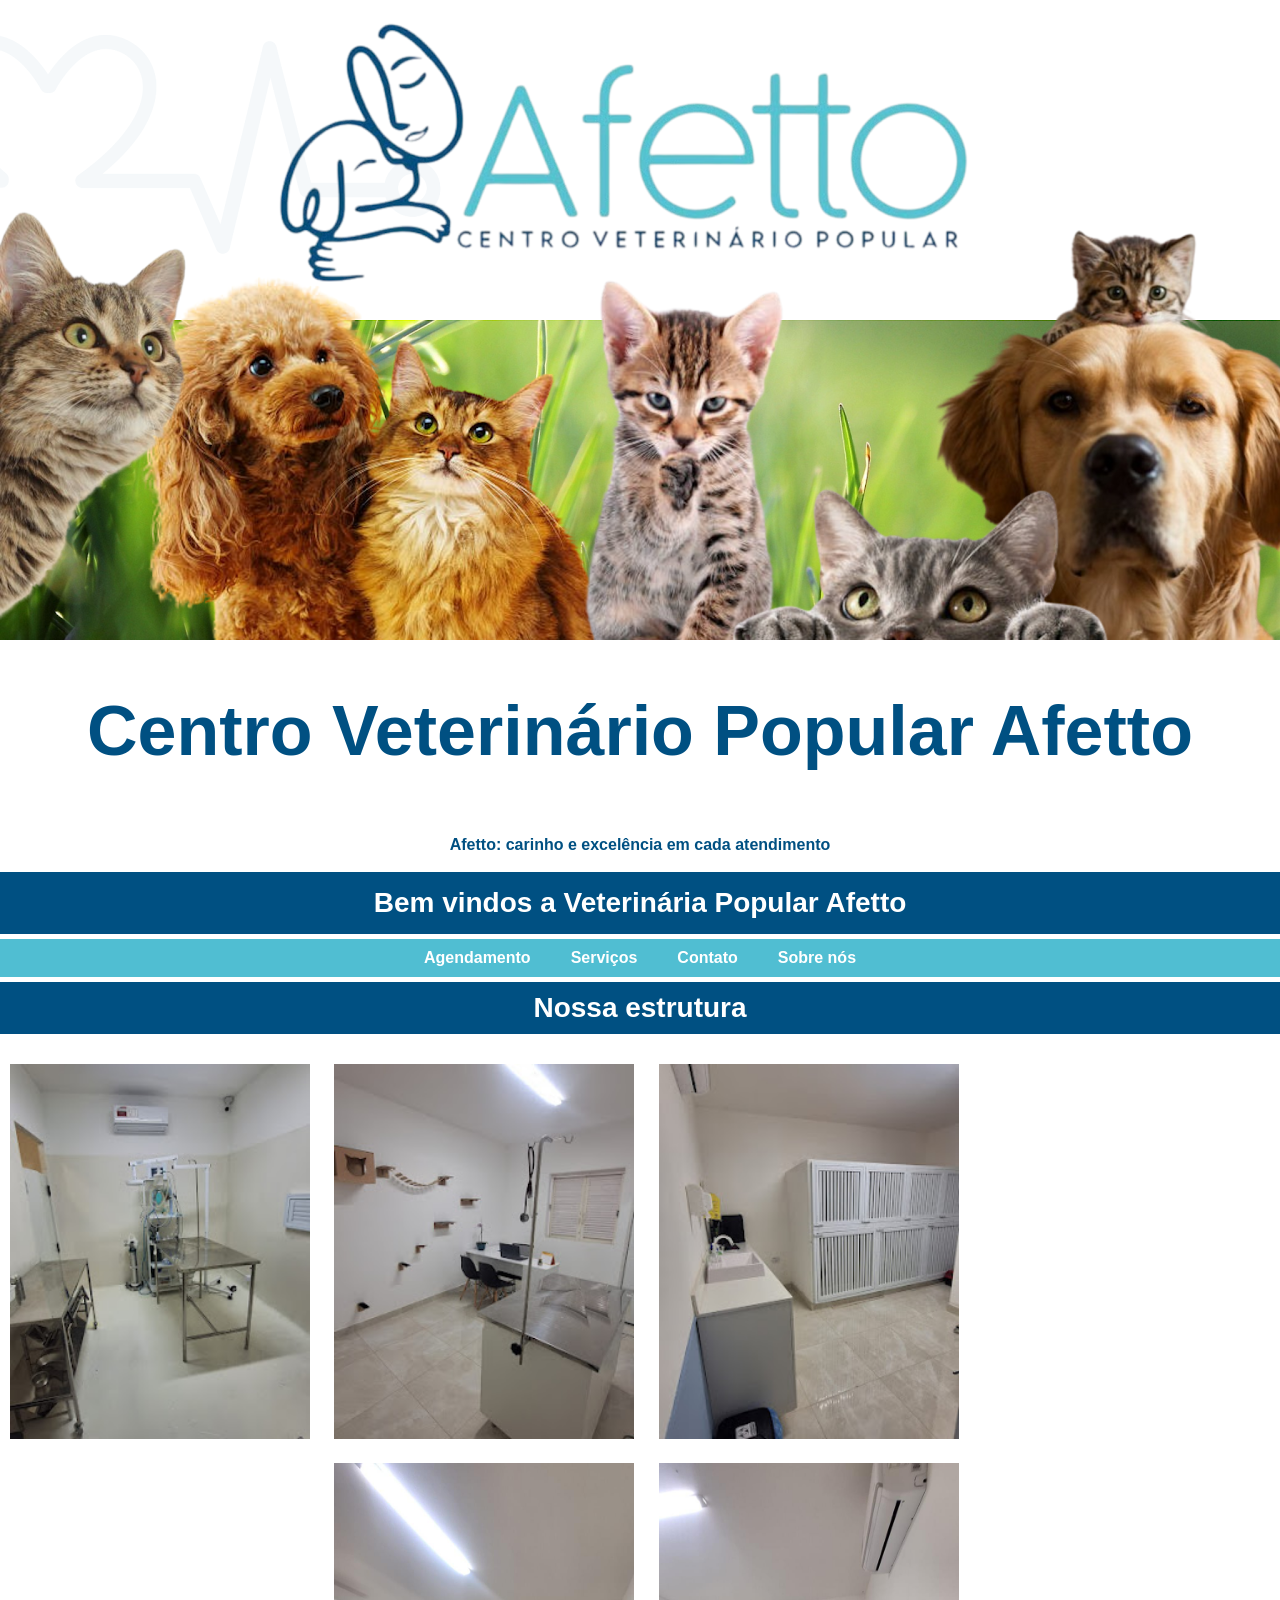
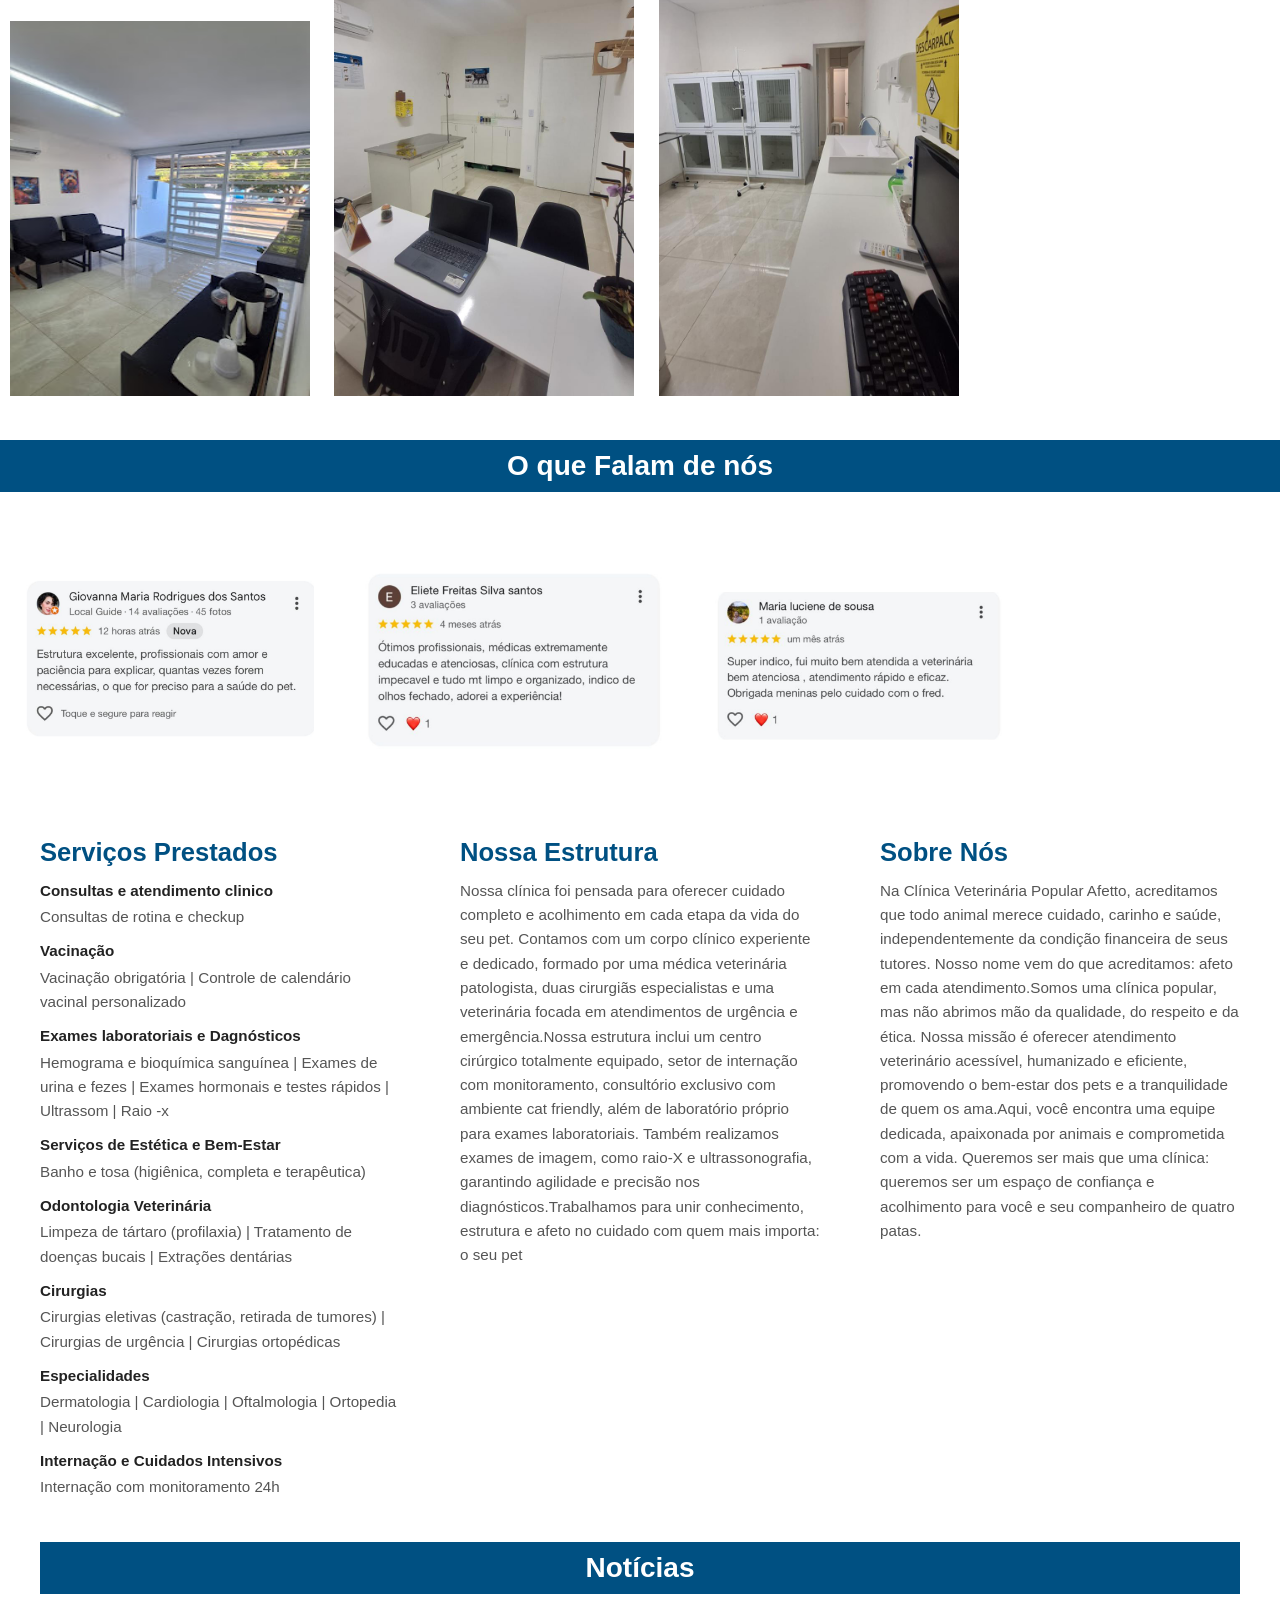
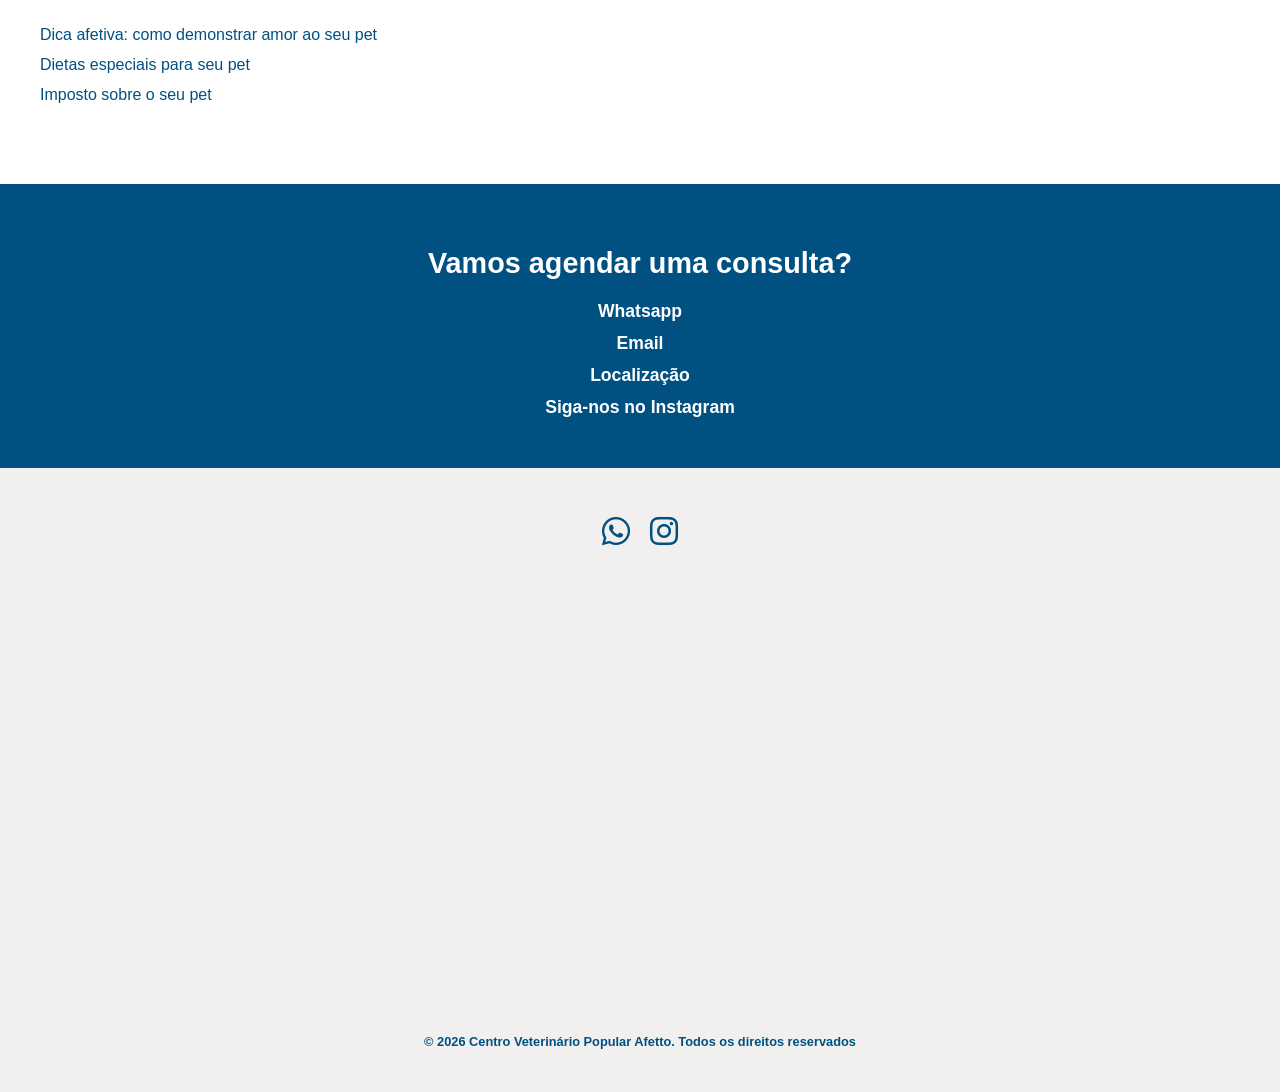
==== clinicaVeterinaria/clinicaVeterinaria/index.html @ 52dd1de7 "Add files via upload" ====
<!DOCTYPE html>
<html lang="pt-br">
<head>
    <meta charset="UTF-8">
    <meta name="viewport" content="width=device-width, initial-scale=1.0">
    <title>Veterinária Afetto</title>
    <link rel="stylesheet" href="./CSS/style.css">
    <link rel="stylesheet" href="https://cdnjs.cloudflare.com/ajax/libs/font-awesome/6.5.0/css/all.min.css">

</head>

    <img src="./Fotos Capa/Capa.png" alt="Foto Capa" class="imagem-capa">

        <h1 id="titulo-principal">Centro Veterinário Popular Afetto</h1>

                <strong class="slogan"><h4>Afetto: carinho e excelência em cada atendimento </h4></strong>
    
    <body>
    
        <header class="boas-vindas">Bem vindos a Veterinária Popular Afetto</header>

            <nav>

                <ul>

                    <li><a href="https://api.whatsapp.com/send/?phone=551922216994&text&type=phone_number&app_absent=0">Agendamento</a></li>
                    <li><a href="https://sites.google.com/view/afettoveterinariapopular/home#h.gkpzgw47va30">Serviços</a></li>
                    <li><a href="https://api.whatsapp.com/send/?phone=551922216994&text&type=phone_number&app_absent=0">Contato</a></li>
                    <li><a href="https://sites.google.com/view/afettoveterinariapopular/home#h.67ei8m7gxef6">Sobre nós</a></li>
            </ul>

        </nav>

            <h3 class="estrutura">Nossa estrutura</h3>

                <div>
                    <img src="./Fotos Clinica Estrutura/2025-05-13 (1).jpg" alt=" Centro cirurgico " width="300" class="estrutura">
                    <img src="./Fotos Clinica Estrutura/2025-05-13 (2).jpg" alt="consultório" width="300" class="estrutura">
                    <img src="./Fotos Clinica Estrutura/2025-05-13 (3).jpg" alt="Internação" width="300" class="estrutura">
                    <img src="./Fotos Clinica Estrutura/2025-05-13.jpg" alt="Recepção" width="300" height="375" class="estrutura">
                    <img src="./Fotos Clinica Estrutura/consultorio.jpeg" alt="consultorio" width="300" class="estrutura">
                    <img src="./Fotos Clinica Estrutura/internação.jpeg" alt="internação" width="300" class="estrutura">
                
                 </div>

        <h3 class="nos">O que Falam de nós</h3>

            <img src="./Comentários/unnamed (1).png" alt="Comentários" width="300" class="comentario">
            <img src="./Comentários/unnamed (2).png" alt="Comentários" width="300" class="comentario">
            <img src="./Comentários/unnamed.png" alt="Comentários" width="300" class="comentario">

    <div class="colunas">

        <section>

             <h2 class="serviços">Serviços Prestados</h2>

                <strong><p>Consultas e atendimento clinico</p></strong>
                 <p> Consultas de rotina e checkup</p>
            
                <strong><p>Vacinação</p></strong>
                <p>Vacinação obrigatória | Controle de calendário vacinal personalizado</p>
            
                <strong><p>Exames laboratoriais e Dagnósticos</p></strong>
                <p>Hemograma e bioquímica sanguínea | Exames de urina e fezes | Exames hormonais e testes rápidos | Ultrassom | Raio -x</p>
           
                <strong><p>Serviços de Estética e Bem-Estar</p></strong>
                <p>Banho e tosa (higiênica, completa e terapêutica)</p>
            
                <strong><p>Odontologia Veterinária</p></strong>
                <p>Limpeza de tártaro (profilaxia) | Tratamento de doenças bucais | Extrações dentárias</p>
            
                <strong><p>Cirurgias</p></strong>
                <p>Cirurgias eletivas (castração, retirada de tumores) | Cirurgias de urgência | Cirurgias ortopédicas</p>

                <strong><p>Especialidades</p></strong>
                <p>Dermatologia | Cardiologia | Oftalmologia | Ortopedia | Neurologia</p>
            
                <strong><p>Internação e Cuidados Intensivos</p></strong>
                <p>Internação com monitoramento 24h</p>
        
        </section>
    

    <section> 

        <h2 class="nossa-estrutura"> Nossa Estrutura</h2>
        <p>Nossa clínica foi pensada para oferecer cuidado completo e acolhimento em cada etapa da vida do seu pet. Contamos com um corpo clínico experiente e dedicado, formado por uma médica veterinária patologista, duas cirurgiãs especialistas e uma veterinária focada em atendimentos de urgência e emergência.Nossa estrutura inclui um centro cirúrgico totalmente equipado, setor de internação com monitoramento, consultório exclusivo com ambiente cat friendly, além de laboratório próprio para exames laboratoriais. Também realizamos exames de imagem, como raio-X e ultrassonografia, garantindo agilidade e precisão nos diagnósticos.Trabalhamos para unir conhecimento, estrutura e afeto no cuidado com quem mais importa: o seu pet</p>

    </section>

        <section>

            <h2 class="sobre-nos">Sobre Nós</h2>
            <p>Na Clínica Veterinária Popular Afetto, acreditamos que todo animal merece cuidado, carinho e saúde, independentemente da condição financeira de seus tutores. Nosso nome vem do que acreditamos: afeto em cada atendimento.Somos uma clínica popular, mas não abrimos mão da qualidade, do respeito e da ética. Nossa missão é oferecer atendimento veterinário acessível, humanizado e eficiente, promovendo o bem-estar dos pets e a tranquilidade de quem os ama.Aqui, você encontra uma equipe dedicada, apaixonada por animais e comprometida com a vida. Queremos ser mais que uma clínica: queremos ser um espaço de confiança e acolhimento para você e seu companheiro de quatro patas.</p>
    
        </section>

    </div>

    <div class="noticias-wrapper">
    
        <section>

            <strong><h2 class="noticias">Notícias</h2></strong>

                <a href="https://www.facebook.com/photo?fbid=122131248200783340&set=a.122097390836783340">Dica afetiva: como demonstrar amor ao seu pet</a>
                <a href="https://caesegatos.com.br/dietas-especiais-qual-a-melhor-para-pets-com-sensibilidade-digestiva/">Dietas especiais para seu pet</a>
                <a href="https://g1.globo.com/fato-ou-fake/noticia/2024/11/28/e-fake-que-governo-federal-estuda-criar-imposto-para-donos-de-pets.ghtml">Imposto sobre o seu pet</a>
        

        </section>

    </div>

    <div class="contato-wrapper">

        <h2 class="agendar-consulta">Vamos agendar uma consulta?</h2>

            <h3><a href="tel+5519922216994"> Whatsapp </a></h3>
            <h3><a href="mailto:afettovetpopular@gmail.com">Email</a></h3>
            <h3><a href="https://www.google.com/maps/place/AFETTO+-+Centro+Veterin%C3%A1rio+Popular+Afetto/data=!4m2!3m1!1s0x0:0xd06f48d0e1787ab?sa=X&ved=1t:2428&hl=pt-BR&gl=br&ictx=111">Localização</a></h3>
            <h3><a href="https://www.instagram.com/afettovet/"> Siga-nos no Instagram</a></h3>
        
    </div>

    <footer class="rodapé">

        <div class="footer-icones">
            <a href="https://api.whatsapp.com/send/?phone=551922216994" target="_blank">
                <i class="fa-brands fa-whatsapp"></i>
            </a>
            <a href="https://www.instagram.com/afettovet/" target="_blank">
            <i class="fa-brands fa-instagram"></i>
            </a>
        </div>

    <div class="footer-mapa">
        <iframe src="https://www.google.com/maps/embed?pb=!1m18!1m12!1m3!1d3674.5382850676738!2d-47.0913777!3d-22.930394899999996!2m3!1f0!2f0!3f0!3m2!1i1024!2i768!4f13.1!3m3!1m2!1s0x94c8c97112f33e1b%3A0xd06f48d0e1787ab!2sAFETTO%20-%20Centro%20Veterin%C3%A1rio%20Popular%20Afetto!5e0!3m2!1spt-BR!2sbr!4v1776483448032!5m2!1spt-BR!2sbr" width="600" height="450" style="border:0;" allowfullscreen="" loading="lazy" referrerpolicy="no-referrer-when-downgrade"></iframe>
    </div>
        
        <strong><p>&copy; 2026 Centro Veterinário Popular Afetto. Todos os direitos reservados</p></strong>

    </footer>
   
</body>

</html>
---- clinicaVeterinaria/clinicaVeterinaria/CSS/style.css ----
/* Seleção de cores*/

:root {
    --cor-principal: #50BED2;
    --cor-secundaria: #005082;
    --cor-clara: #5AC8D2;
    --cor-fundo: #FFFFFF;
}

body {
    margin: 0;
    padding: 0;
    font-family: Arial, Helvetica, sans-serif;
    background-color: var(--cor-fundo);
}

/* Imagem capa topo */
.imagem-capa {
    width: 100%;
    height: auto;
    
}

#titulo-principal {
    text-align: center;
    font-size: 70px;
    color: var(--cor-secundaria);
}

.slogan {
    
    text-align: center;
    color: var(--cor-secundaria);
    padding: 15px;
}

.slogan h4 {
    margin: 0;
    font-weight: bold;
}

/* Tela inicial Boas vindas */
.boas-vindas {
    
    text-align: center;
    background-color: var(--cor-secundaria);
    color: white;
    font-size: 28px;
    font-weight: bold;
    padding: 15px;
}

/* Menu navegação */
nav {
    background-color: var(--cor-principal);
}

nav ul {
    display: flex;
    justify-content: center;
    list-style: none;
    margin: 5px;
    padding: 10px;
}

nav li {
    margin: 0 20px;
}

nav a {
    text-decoration: none;
    color: var(--cor-fundo);
    font-weight: bold;
    font-size: 16px;
    transition: color 0.3s;
}

nav a:hover {
    color: var(--cor-secundaria);
}

/* Fotos estrutura */
h3.estrutura {
    text-align: center;
    font-size: 28px;
    background-color: var(--cor-secundaria);
    color: white;
    padding: 10px 40px;
    max-width: 1200px;
    margin: 0 auto 20px;
}

img.estrutura {
    padding: 10px;
}

/* Comentário */
.nos {
    text-align: center;
    font-size: 28px;
    background-color: var(--cor-secundaria);
    color: white;
    padding: 10px 40px;
    max-width: 1200px;
    margin: 30px auto 0;
}

.comentario {
    padding: 20px;
    display: inline-block;
}

/* Colunas - Serviços ,Estrutura, Sobre Nós*/
.colunas {
    display: flex;
    flex-direction: row;
    justify-content: space-between;
    align-items: flex-start;
    gap: 60px;
    padding: 40px;
    max-width: 1200px;
    margin: 0 auto;
}

.colunas section {
    flex: 1;
    text-align: left;
}

.colunas h2 {
    font-size: 1.6rem;
    color: var(--cor-secundaria);
    margin-bottom: 12px;
}

.colunas p {
    font-size: 0.95rem;
    line-height: 1.6;
    color: #555;
    margin: 2px 0;
}

.colunas strong p {
    color: #222;
    margin-top: 10px;
    margin-bottom: 0;
}

/* Local Noticias*/

.noticias-wrapper {
    max-width: 1200px;
    margin: 0 auto;
    padding: 0 40px 40px 40px;
}

.noticias {
   text-align: center;
    font-size: 28px;
    background-color: var(--cor-secundaria);
    color: white;
    padding: 10px 40px;
    max-width: 1200px;
    margin: 0 auto 20px;
    
}

.noticias-wrapper section {
    display: flex;
    flex-direction: column;
    gap: 12px;
}

.noticias-wrapper a {
    color: var(--cor-secundaria);
    text-decoration: none;
    font-size: 1rem;
    transition: color 0.2s;
}

.noticias-wrapper a:hover {
    text-decoration: underline;
    color: var(--cor-principal);
}
/* Local Contato */

.contato-wrapper {
    text-align: center;
    padding: 40px;
    background-color:var(--cor-secundaria);
    color: var(--cor-fundo);
    margin-top: 40px;
}

.agendar-consulta {
    color: var(--cor-fundo);
    font-size: 1.8rem;
    margin-bottom: 20px;
}

.contato-wrapper h3 {
    margin: 10px 0;
}

.contato-wrapper h3 a {
    color:var(--cor-fundo);
    text-decoration: none;
    font-size: 1.1rem;
    transition: color 0.2s;
}

.contato-wrapper h3 a:hover {
    color: var(--cor-principal);
}

.rodapé {
    text-align: center;
    padding: 20px;
    background-color: #F2F0EF;
    color: var(--cor-secundaria);
    font-size: 0.9rem;
}
.rodapé {
    text-align: center;
    padding: 30px 20px;
    background-color: #F2F0EF;
    color: var(--cor-secundaria);
    font-size: 0.8rem;
}

.footer-icones {
    margin: 16px 0;
    display: flex;
    justify-content: center;
    gap: 20px;
}

.footer-icones a {
    color:var(--cor-secundaria);
    font-size: 2rem;
    transition: color 0.2s;
    text-decoration: none;
}

.footer-icones a:hover {
    color: var(--cor-clara);
}

.footer-mapa {
    margin-top: 20px;
    display: flex;
    justify-content: center;
}

.footer-mapa iframe {
    border-radius: 8px;
    max-width: 50%;
}
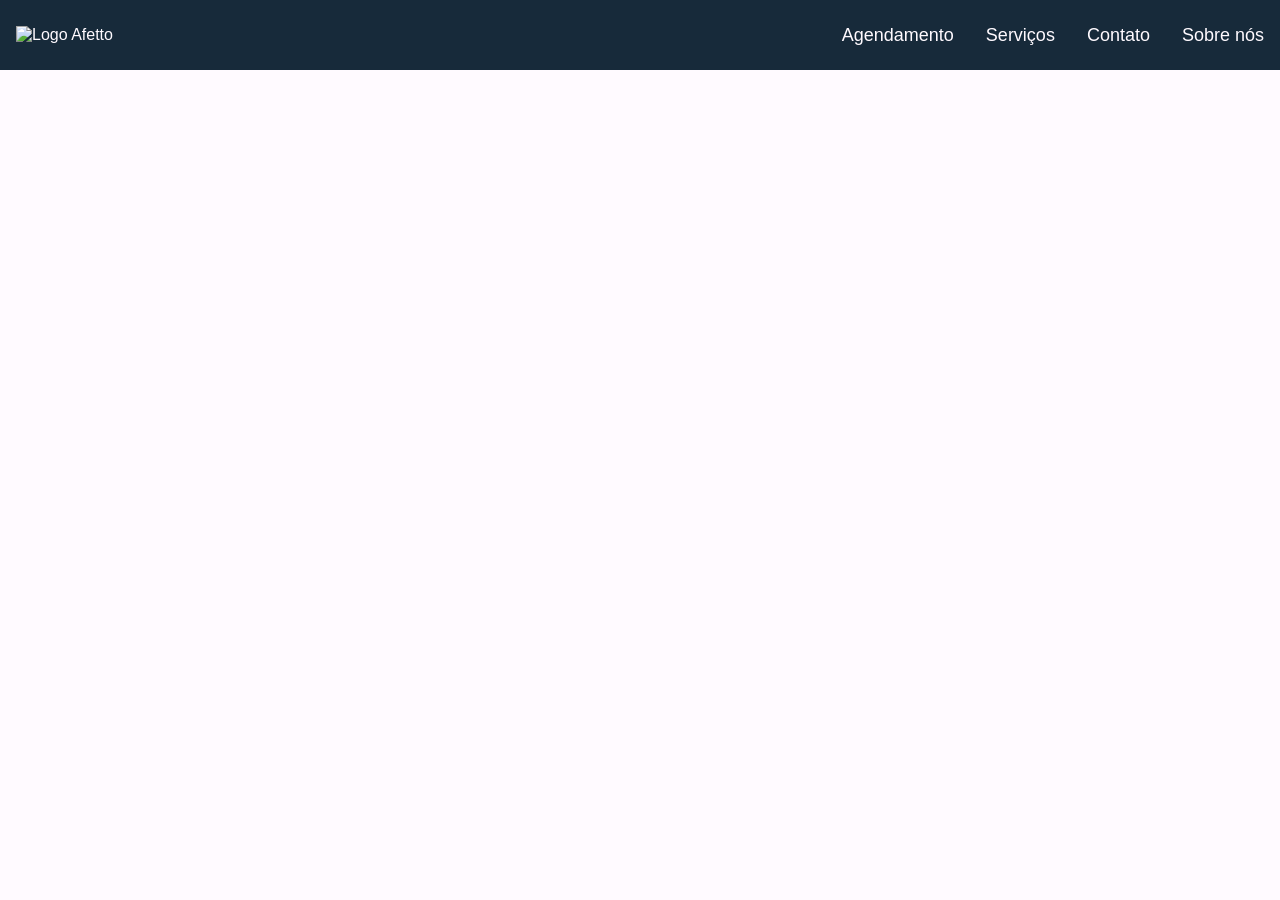
==== commit e91054cd: "Refatoração HTML" ====
--- a/clinicaVeterinaria/clinicaVeterinaria/index.html
+++ b/clinicaVeterinaria/clinicaVeterinaria/index.html
@@ -6,30 +6,29 @@
     <title>Veterinária Afetto</title>
     <link rel="stylesheet" href="./CSS/style.css">
     <link rel="stylesheet" href="https://cdnjs.cloudflare.com/ajax/libs/font-awesome/6.5.0/css/all.min.css">
+    <script defer src="./JS/app.js"></script>
 
 </head>
-
+    
+    <body>
+        <header class="header">
+            <nav class="nav">
+                <a href="/"><img src="./Fotos Capa/logoSemFundo.png" alt="Logo Afetto" class="logoImg"></a>
+                <button class="hamburger"></button>
+                <ul class="navList">
+                    <li><a href="">Agendamento</a></li>
+                    <li><a href="">Serviços</a></li>
+                    <li><a href="">Contato</a></li>
+                    <li><a href="#">Sobre nós</a></li>
+            </ul>
+        </nav>
+        </header>
+<!--
     <img src="./Fotos Capa/Capa.png" alt="Foto Capa" class="imagem-capa">
 
         <h1 id="titulo-principal">Centro Veterinário Popular Afetto</h1>
 
                 <strong class="slogan"><h4>Afetto: carinho e excelência em cada atendimento </h4></strong>
-    
-    <body>
-    
-        <header class="boas-vindas">Bem vindos a Veterinária Popular Afetto</header>
-
-            <nav>
-
-                <ul>
-
-                    <li><a href="https://api.whatsapp.com/send/?phone=551922216994&text&type=phone_number&app_absent=0">Agendamento</a></li>
-                    <li><a href="https://sites.google.com/view/afettoveterinariapopular/home#h.gkpzgw47va30">Serviços</a></li>
-                    <li><a href="https://api.whatsapp.com/send/?phone=551922216994&text&type=phone_number&app_absent=0">Contato</a></li>
-                    <li><a href="https://sites.google.com/view/afettoveterinariapopular/home#h.67ei8m7gxef6">Sobre nós</a></li>
-            </ul>
-
-        </nav>
 
             <h3 class="estrutura">Nossa estrutura</h3>
 
@@ -141,8 +140,8 @@
         
         <strong><p>&copy; 2026 Centro Veterinário Popular Afetto. Todos os direitos reservados</p></strong>
 
-    </footer>
+    </footer>-->
    
 </body>
 
-</html>+</html>
--- a/clinicaVeterinaria/clinicaVeterinaria/CSS/style.css
+++ b/clinicaVeterinaria/clinicaVeterinaria/CSS/style.css
@@ -1,10 +1,18 @@
+*{
+    margin: 0;
+    padding: 0;
+    box-sizing: border-box;
+}
+
 /* Seleção de cores*/
 
 :root {
     --cor-principal: #50BED2;
     --cor-secundaria: #005082;
-    --cor-clara: #5AC8D2;
-    --cor-fundo: #FFFFFF;
+    --cor-escura: #172a3a;
+    --cor-fundo: #fffaff;
+    --cor-houver: #ded9e2;
+
 }
 
 body {
@@ -39,45 +47,128 @@
     font-weight: bold;
 }
 
-/* Tela inicial Boas vindas */
-.boas-vindas {
-    
-    text-align: center;
-    background-color: var(--cor-secundaria);
-    color: white;
-    font-size: 28px;
-    font-weight: bold;
-    padding: 15px;
-}
-
 /* Menu navegação */
-nav {
-    background-color: var(--cor-principal);
-}
-
-nav ul {
-    display: flex;
-    justify-content: center;
-    list-style: none;
-    margin: 5px;
-    padding: 10px;
-}
-
-nav li {
-    margin: 0 20px;
-}
-
-nav a {
+
+.header{
+    background-color: var(--cor-escura);
+    padding-inline: 16px;
+}
+
+.nav{
+    max-width: 1280px;
+    height: 70px;
+    margin-inline:auto;
+    display: flex;
+    justify-content: space-between;
+    align-items: center;
+}
+
+.logoImg{
+    height: 50px;
+}
+
+a{
     text-decoration: none;
     color: var(--cor-fundo);
-    font-weight: bold;
-    font-size: 16px;
-    transition: color 0.3s;
-}
-
-nav a:hover {
-    color: var(--cor-secundaria);
-}
+}
+
+.navList{
+    display: flex;
+    gap: 32px;
+    list-style: none;
+}
+
+.navList a{
+    font-size: 18px;
+    color: var(--cor-fundo);
+    padding-block: 16px;
+}
+
+.hamburger{
+    display: none;
+    border: none;
+    background: none;
+    border-top: 3px solid var(--cor-fundo);
+    cursor: pointer;
+}
+
+.hamburger::before, .hamburger::after{
+    content: '';
+    display: block;
+    width: 30px;
+    height: 3px;
+    background-color: var(--cor-fundo);
+    margin-top: 5px;
+    position: relative;
+    transition: 0.3s;
+}
+
+@media (max-width: 750px) {
+    .hamburger {
+        display: block;
+        z-index: 1;
+    }
+
+    .navList {
+        position: fixed;
+        top: 0;
+        left: 0;
+        width: 100vw;
+        height: 100vh;
+        background-color: var(--cor-escura);
+        clip-path: circle(100px at 90% -15%);
+        transition: 1s ease-out;
+
+        flex-direction: column;
+        justify-content: space-around;
+        align-items: center;
+        gap: 0;
+        pointer-events: none;
+    }
+
+    .navList a {
+        font-size: 24px;
+        opacity: 0;
+    }
+
+    .navList a:nth-child(1) {
+        transition: 0.5s ease-out 0.2s;
+    }
+
+    .navList a:nth-child(2) {
+        transition: 0.5s ease-out 0.4s;
+    }
+
+    .navList a:nth-child(3) {
+        transition: 0.5s ease-out 0.6s;
+    }
+
+    .nav.active .navList {
+        clip-path: circle(1500px at 90% -15%);
+        pointer-events: all;
+    }
+
+    .nav.active .navList a {
+        opacity: 1;
+    }
+
+    .nav.active .hamburger{
+        position: fixed;
+        top: 26px;
+        right: 16px;
+        border-top-color: transparent;
+    }
+
+    .nav.active .hamburger::before{
+        transform: rotate(135deg);
+    }
+
+    .nav.active .hamburger::after{
+        transform: rotate(-135deg);
+        top: -7px;
+    }
+}
+
 
 /* Fotos estrutura */
 h3.estrutura {
@@ -255,4 +346,4 @@
 .footer-mapa iframe {
     border-radius: 8px;
     max-width: 50%;
-}+}
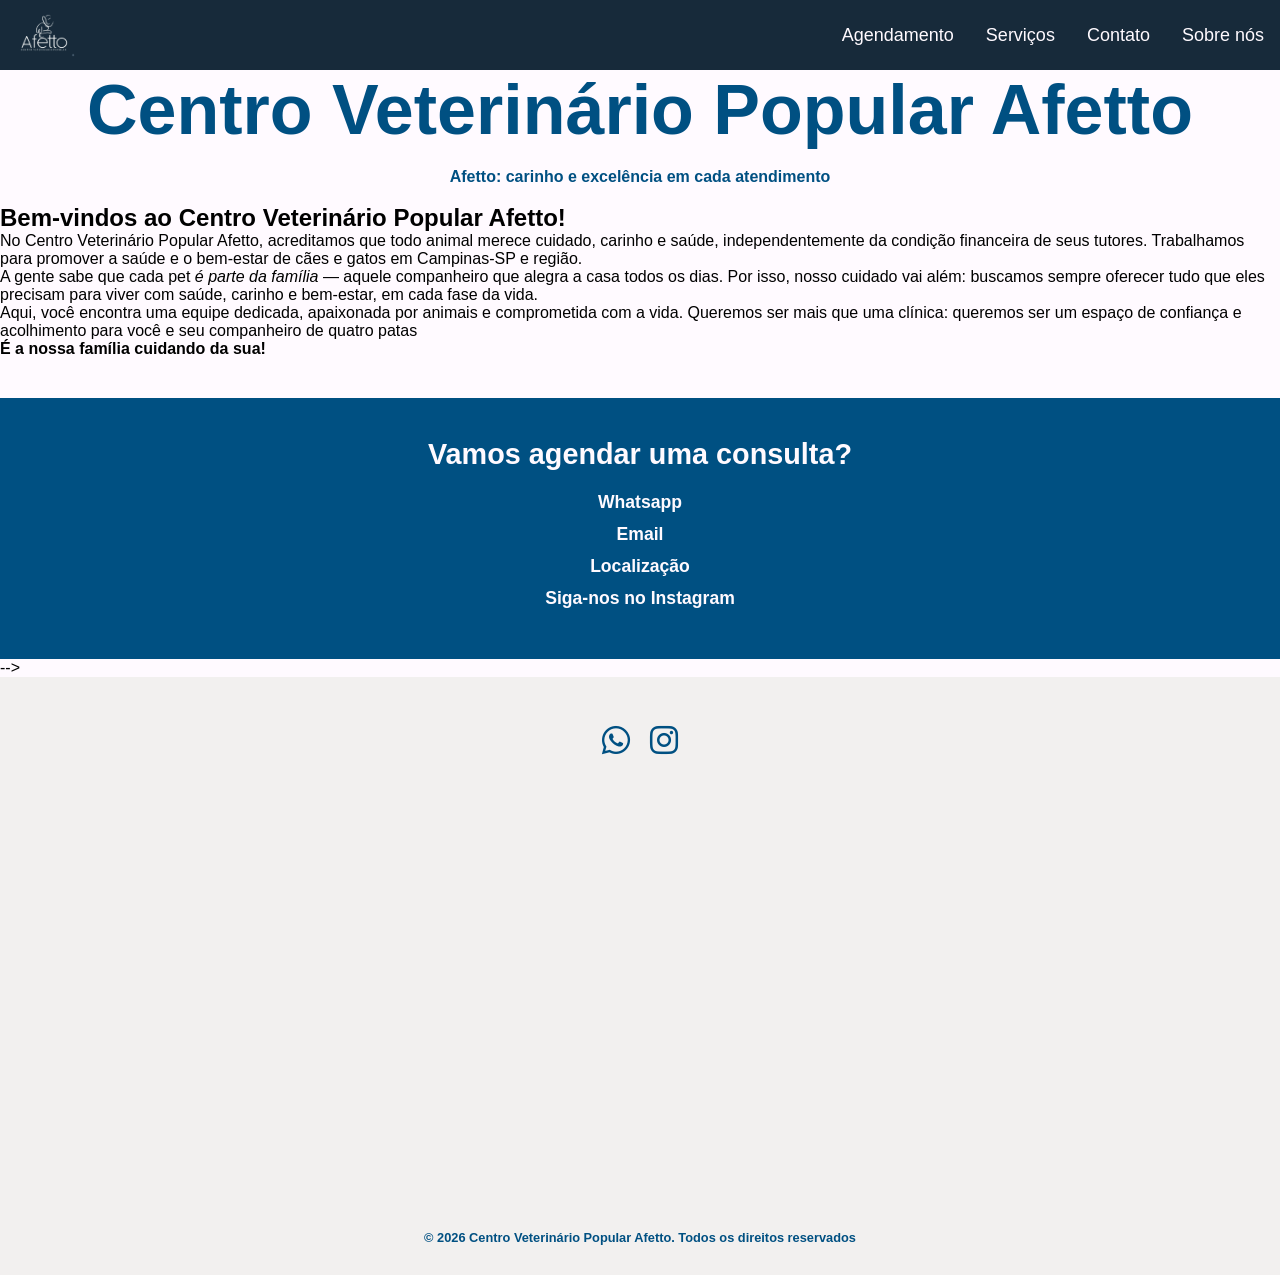
==== commit ddf47600: "adicionei as paginas e os textos das paginas" ====
--- a/clinicaVeterinaria/clinicaVeterinaria/index.html
+++ b/clinicaVeterinaria/clinicaVeterinaria/index.html
@@ -52,31 +52,7 @@
 
         <section>
 
-             <h2 class="serviços">Serviços Prestados</h2>
-
-                <strong><p>Consultas e atendimento clinico</p></strong>
-                 <p> Consultas de rotina e checkup</p>
-            
-                <strong><p>Vacinação</p></strong>
-                <p>Vacinação obrigatória | Controle de calendário vacinal personalizado</p>
-            
-                <strong><p>Exames laboratoriais e Dagnósticos</p></strong>
-                <p>Hemograma e bioquímica sanguínea | Exames de urina e fezes | Exames hormonais e testes rápidos | Ultrassom | Raio -x</p>
-           
-                <strong><p>Serviços de Estética e Bem-Estar</p></strong>
-                <p>Banho e tosa (higiênica, completa e terapêutica)</p>
-            
-                <strong><p>Odontologia Veterinária</p></strong>
-                <p>Limpeza de tártaro (profilaxia) | Tratamento de doenças bucais | Extrações dentárias</p>
-            
-                <strong><p>Cirurgias</p></strong>
-                <p>Cirurgias eletivas (castração, retirada de tumores) | Cirurgias de urgência | Cirurgias ortopédicas</p>
-
-                <strong><p>Especialidades</p></strong>
-                <p>Dermatologia | Cardiologia | Oftalmologia | Ortopedia | Neurologia</p>
-            
-                <strong><p>Internação e Cuidados Intensivos</p></strong>
-                <p>Internação com monitoramento 24h</p>
+             
         
         </section>
     
@@ -86,31 +62,17 @@
         <h2 class="nossa-estrutura"> Nossa Estrutura</h2>
         <p>Nossa clínica foi pensada para oferecer cuidado completo e acolhimento em cada etapa da vida do seu pet. Contamos com um corpo clínico experiente e dedicado, formado por uma médica veterinária patologista, duas cirurgiãs especialistas e uma veterinária focada em atendimentos de urgência e emergência.Nossa estrutura inclui um centro cirúrgico totalmente equipado, setor de internação com monitoramento, consultório exclusivo com ambiente cat friendly, além de laboratório próprio para exames laboratoriais. Também realizamos exames de imagem, como raio-X e ultrassonografia, garantindo agilidade e precisão nos diagnósticos.Trabalhamos para unir conhecimento, estrutura e afeto no cuidado com quem mais importa: o seu pet</p>
 
-    </section>
+    </section>-->
+    <h1 id="titulo-principal">Centro Veterinário Popular Afetto</h1>
 
-        <section>
+    <strong class="slogan"><h4>Afetto: carinho e excelência em cada atendimento </h4></strong>
 
-            <h2 class="sobre-nos">Sobre Nós</h2>
-            <p>Na Clínica Veterinária Popular Afetto, acreditamos que todo animal merece cuidado, carinho e saúde, independentemente da condição financeira de seus tutores. Nosso nome vem do que acreditamos: afeto em cada atendimento.Somos uma clínica popular, mas não abrimos mão da qualidade, do respeito e da ética. Nossa missão é oferecer atendimento veterinário acessível, humanizado e eficiente, promovendo o bem-estar dos pets e a tranquilidade de quem os ama.Aqui, você encontra uma equipe dedicada, apaixonada por animais e comprometida com a vida. Queremos ser mais que uma clínica: queremos ser um espaço de confiança e acolhimento para você e seu companheiro de quatro patas.</p>
-    
-        </section>
+            <h2 class="boas-vindas">Bem-vindos ao Centro Veterinário Popular Afetto!</h2>
 
-    </div>
-
-    <div class="noticias-wrapper">
-    
-        <section>
-
-            <strong><h2 class="noticias">Notícias</h2></strong>
-
-                <a href="https://www.facebook.com/photo?fbid=122131248200783340&set=a.122097390836783340">Dica afetiva: como demonstrar amor ao seu pet</a>
-                <a href="https://caesegatos.com.br/dietas-especiais-qual-a-melhor-para-pets-com-sensibilidade-digestiva/">Dietas especiais para seu pet</a>
-                <a href="https://g1.globo.com/fato-ou-fake/noticia/2024/11/28/e-fake-que-governo-federal-estuda-criar-imposto-para-donos-de-pets.ghtml">Imposto sobre o seu pet</a>
-        
-
-        </section>
-
-    </div>
+                <main><p>No Centro Veterinário Popular Afetto, acreditamos que todo animal merece cuidado, carinho e saúde, independentemente da condição financeira de seus tutores. Trabalhamos para promover a saúde e o bem-estar de cães e gatos em Campinas-SP e região.</p></main>
+                <p>A gente sabe que cada pet <em>é parte da família</em> — aquele companheiro que alegra a casa todos os dias. Por isso, nosso cuidado vai além: buscamos sempre oferecer tudo que eles precisam para viver com saúde, carinho e bem-estar, em cada fase da vida.</p>
+                <p>Aqui, você encontra uma equipe dedicada, apaixonada por animais e comprometida com a vida. Queremos ser mais que uma clínica: queremos ser um espaço de confiança e acolhimento para você e seu companheiro de quatro patas<p>
+                <strong><p>É a nossa família cuidando da sua!</p></strong>
 
     <div class="contato-wrapper">
 
@@ -121,7 +83,7 @@
             <h3><a href="https://www.google.com/maps/place/AFETTO+-+Centro+Veterin%C3%A1rio+Popular+Afetto/data=!4m2!3m1!1s0x0:0xd06f48d0e1787ab?sa=X&ved=1t:2428&hl=pt-BR&gl=br&ictx=111">Localização</a></h3>
             <h3><a href="https://www.instagram.com/afettovet/"> Siga-nos no Instagram</a></h3>
         
-    </div>
+    </div>-->
 
     <footer class="rodapé">
 
@@ -140,7 +102,7 @@
         
         <strong><p>&copy; 2026 Centro Veterinário Popular Afetto. Todos os direitos reservados</p></strong>
 
-    </footer>-->
+    </footer>
    
 </body>
 
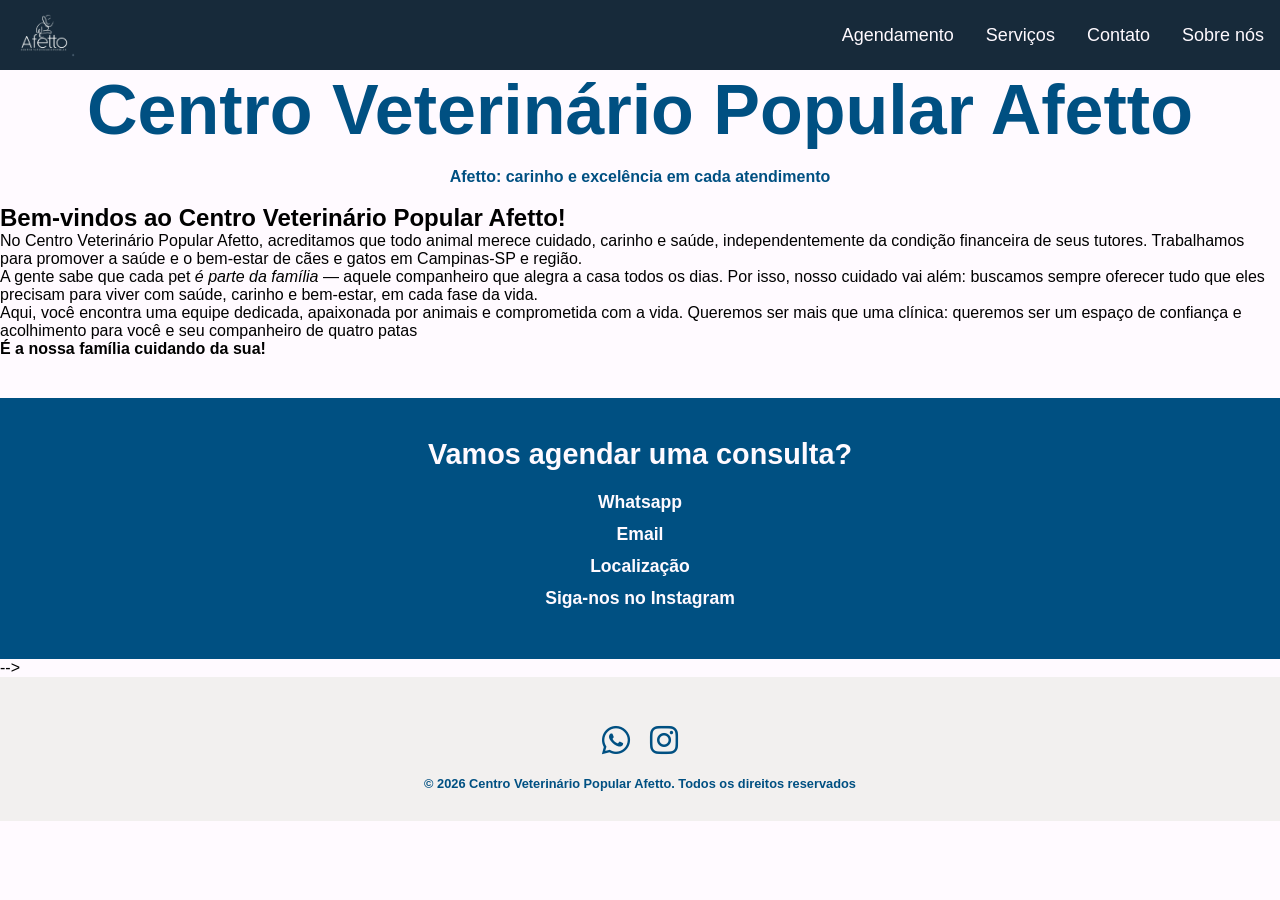
==== commit ecc16675: "Adicionado formulário na página contato" ====
--- a/clinicaVeterinaria/clinicaVeterinaria/index.html
+++ b/clinicaVeterinaria/clinicaVeterinaria/index.html
@@ -94,12 +94,7 @@
             <a href="https://www.instagram.com/afettovet/" target="_blank">
             <i class="fa-brands fa-instagram"></i>
             </a>
-        </div>
-
-    <div class="footer-mapa">
-        <iframe src="https://www.google.com/maps/embed?pb=!1m18!1m12!1m3!1d3674.5382850676738!2d-47.0913777!3d-22.930394899999996!2m3!1f0!2f0!3f0!3m2!1i1024!2i768!4f13.1!3m3!1m2!1s0x94c8c97112f33e1b%3A0xd06f48d0e1787ab!2sAFETTO%20-%20Centro%20Veterin%C3%A1rio%20Popular%20Afetto!5e0!3m2!1spt-BR!2sbr!4v1776483448032!5m2!1spt-BR!2sbr" width="600" height="450" style="border:0;" allowfullscreen="" loading="lazy" referrerpolicy="no-referrer-when-downgrade"></iframe>
-    </div>
-        
+        </div>  
         <strong><p>&copy; 2026 Centro Veterinário Popular Afetto. Todos os direitos reservados</p></strong>
 
     </footer>
